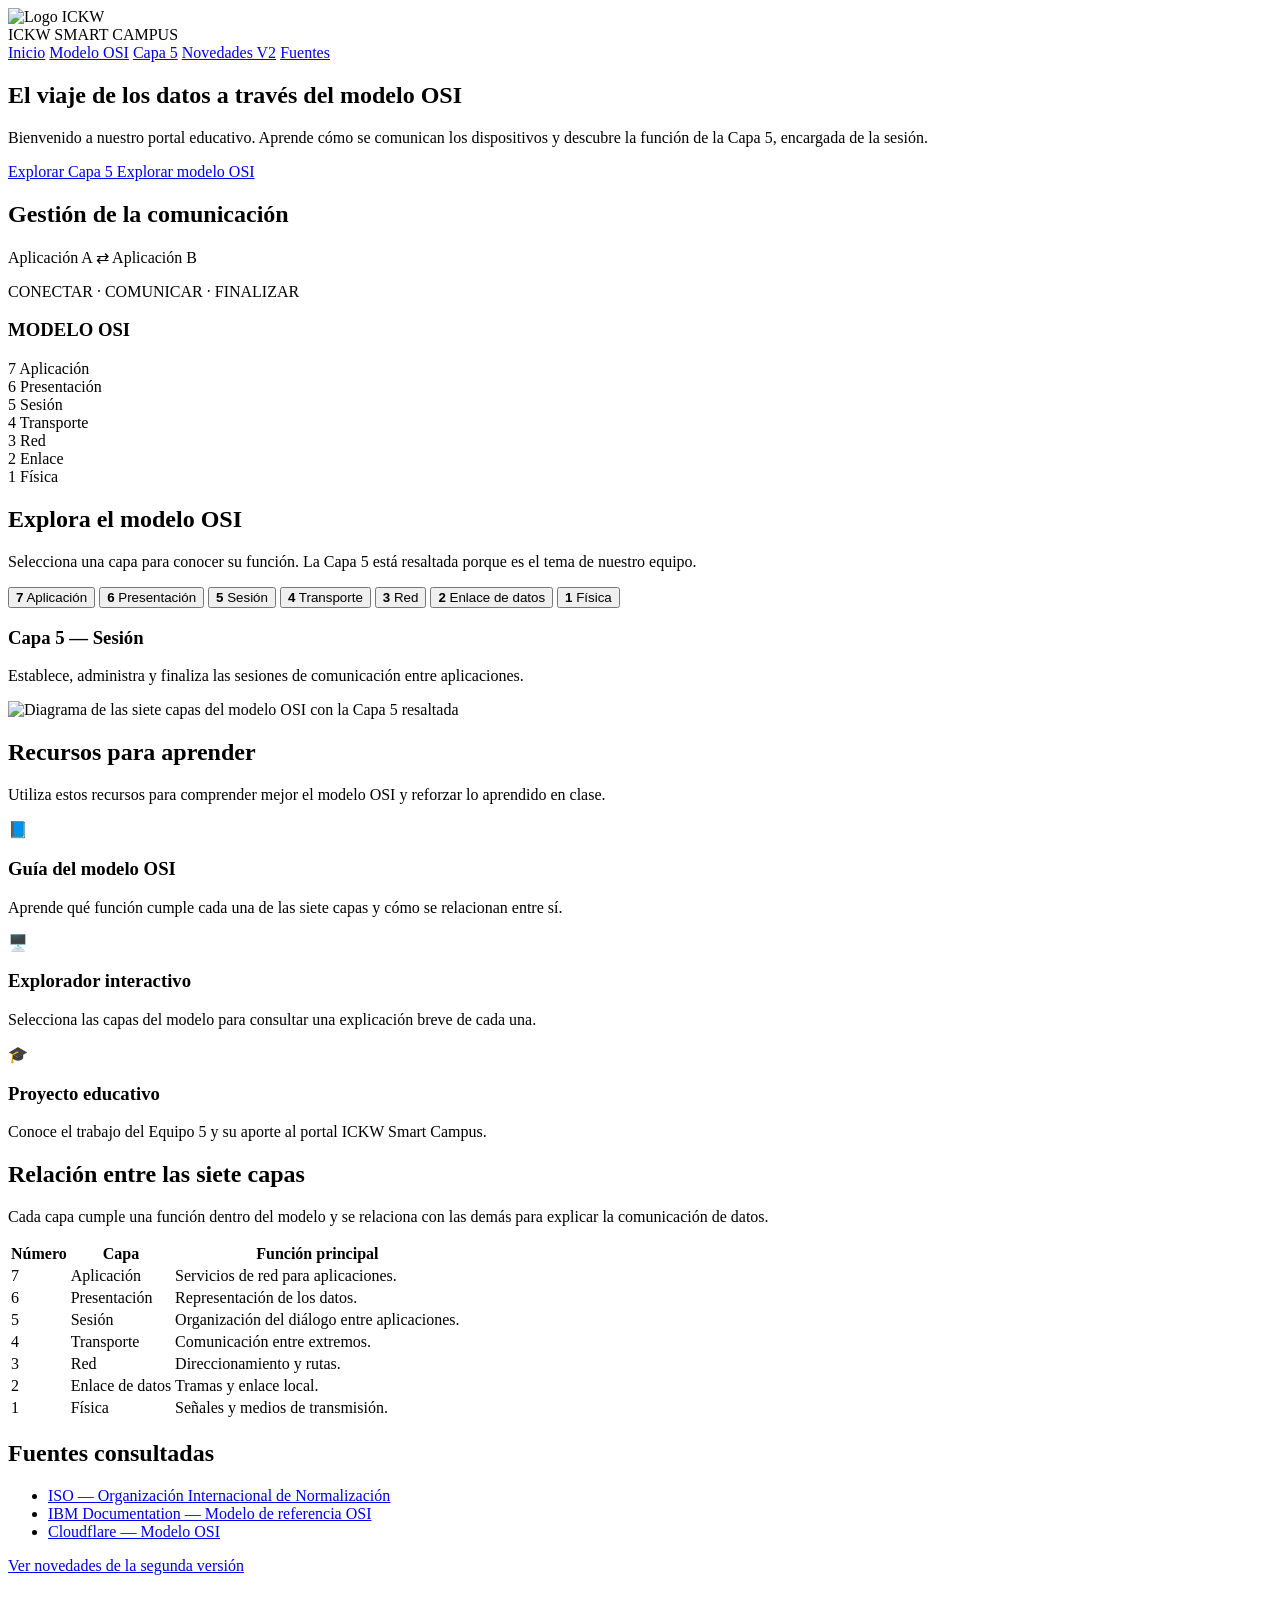
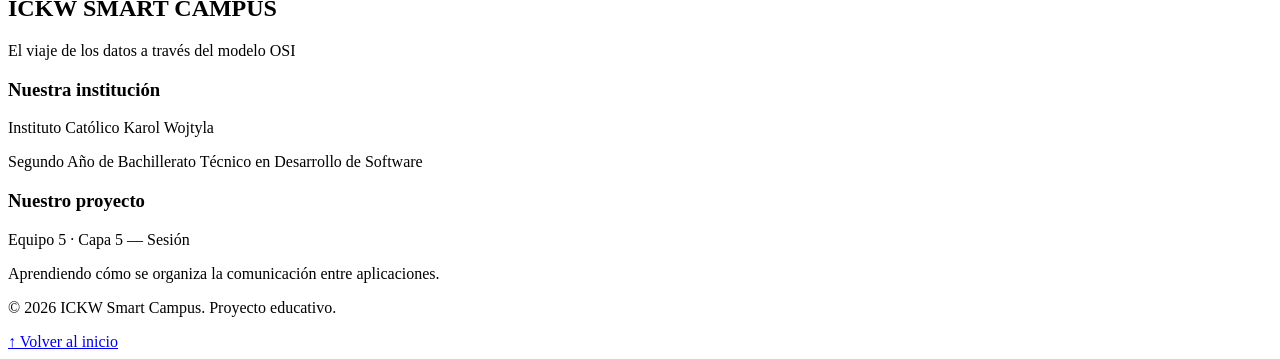
==== index.html @ a99ac278 "Add files via upload" ====
<!DOCTYPE html>
<html lang="es">
<head>
    <meta charset="UTF-8">
    <meta name="viewport" content="width=device-width, initial-scale=1.0">
<script src="js/script.js" defer></script>
<link rel="stylesheet" href="css/estilos.css">
<header class="encabezado" id="inicio">
  
    <div class="logo">
        <img src="img/logo (2).png " alt="Logo ICKW">

    </div>

    <a> ICKW SMART CAMPUS </a>
    
    <nav id="menu">
        <a href="index.html">Inicio</a>
        <a href="#modelo">Modelo OSI</a>
        <a href="capa-5.html">Capa 5</a>
        <a href="novedad.html">Novedades V2</a>
        <a href="#fuentes">Fuentes</a>
        

    </nav>
</header>

<main>
  
<section class="portada-osi">

    <div class="texto-portada">
        <h1>El viaje de los datos a través del modelo OSI</h1>

        <p>
            Bienvenido a nuestro portal educativo. Aprende cómo se
            comunican los dispositivos y descubre la función de la
            Capa 5, encargada de la sesión.
        </p>

        <div class="botones-portada">
            <a href="capa-5.html" class="boton">
                Explorar Capa 5
            </a>

            <a href="#modelo" class="boton boton-secundario">
                Explorar modelo OSI
            </a>
        </div>

        <h2>Gestión de la comunicación</h2>
        <p>Aplicación A ⇄ Aplicación B</p>
        <p>CONECTAR · COMUNICAR · FINALIZAR</p>
    </div>

    <div class="diagrama-portada">
        <div class="panel-osi">
            <h3 class="titulo-osi">
                MODELO OSI 
            </h3>

            <div class="lista-osi">
                <div class="fila-osi">
                    <span class="numero">7</span>
                    <span>Aplicación</span>
                </div>
                <div class="fila-osi">
                    <span class="numero">6</span>
                    <span>Presentación</span>
                </div>
                <div class="fila-osi activa">
                    <span class="numero">5</span>
                    <span>Sesión</span>
                </div>
                <div class="fila-osi">
                    <span class="numero">4</span>
                    <span>Transporte</span>
                </div>
                <div class="fila-osi">
                    <span class="numero">3</span>
                    <span>Red</span>
                </div>
                <div class="fila-osi">
                    <span class="numero">2</span>
                    <span>Enlace</span>
                </div>
                <div class="fila-osi">
                    <span class="numero">1</span>
                    <span>Física</span>
                </div>
            </div>

            <div class="pie-osi">
            </div>
        </div>
    </div>

</section>

  
<section class="seccion" id="modelo">
    <h2>Explora el modelo <span>OSI</span></h2>

    <p class="intro">
        Selecciona una capa para conocer su función.
        La Capa 5 está resaltada porque es el tema de nuestro equipo.
    </p>

    <div class="capas">
        <button class="capa" data-info="Ofrece servicios de red a las aplicaciones.">
            <b>7</b> Aplicación
        </button>

        <button class="capa" data-info="Prepara, transforma y representa los datos.">
            <b>6</b> Presentación
        </button>

        <button class="capa activa" data-info="Establece, administra y finaliza las sesiones de comunicación entre aplicaciones.">
            <b>5</b> Sesión
        </button>

        <button class="capa" data-info="Permite la comunicación entre dispositivos y controla la entrega de datos.">
            <b>4</b> Transporte
        </button>

        <button class="capa" data-info="Se encarga del direccionamiento y la ruta de los paquetes.">
            <b>3</b> Red
        </button>

        <button class="capa" data-info="Organiza los datos en tramas y gestiona la comunicación local.">
            <b>2</b> Enlace de datos
        </button>

        <button class="capa" data-info="Transmite los bits mediante señales físicas.">
            <b>1</b> Física
        </button>
    </div>

    <div class="resultado" id="resultado" aria-live="polite">
        <h3>Capa 5 — Sesión</h3>
        <p>Establece, administra y finaliza las sesiones de comunicación entre aplicaciones.</p>
    </div>
        <img class="imagen-osi" src="img/Diagrama modelo OSI.png"
             alt="Diagrama de las siete capas del modelo OSI con la Capa 5 resaltada"
             title="Modelo OSI: Capa 5 Sesión">
    </section>

<!-- RECURSOS DEL PORTAL -->
<section class="seccion fondo" id="recursos">
    <h2>Recursos para <span>aprender</span></h2>

    <p class="intro">
        Utiliza estos recursos para comprender mejor el modelo OSI
        y reforzar lo aprendido en clase.
    </p>

    <div class="tarjetas">
        <article class="tarjeta">
            <div class="icono">📘</div>
            <h3>Guía del modelo OSI</h3>
            <p>
                Aprende qué función cumple cada una de las siete capas
                y cómo se relacionan entre sí.
            </p>
        </article>

        <article class="tarjeta">
            <div class="icono">🖥️</div>
            <h3>Explorador interactivo</h3>
            <p>
                Selecciona las capas del modelo para consultar
                una explicación breve de cada una.
            </p>
        </article>

        <article class="tarjeta">
            <div class="icono">🎓</div>
            <h3>Proyecto educativo</h3>
            <p>
                Conoce el trabajo del Equipo 5 y su aporte
                al portal ICKW Smart Campus.
            </p>
        </article>
    </div>
</section>


    <section class="seccion">
        <h2>Relación entre las siete capas</h2>
        <p class="intro">
            Cada capa cumple una función dentro del modelo y se relaciona
            con las demás para explicar la comunicación de datos.
        </p>

        <div class="tabla-contenedor">
            <table>
                <thead>
                    <tr>
                        <th>Número</th>
                        <th>Capa</th>
                        <th>Función principal</th>
                    </tr>
                </thead>
                <tbody>
                    <tr><td>7</td><td>Aplicación</td><td>Servicios de red para aplicaciones.</td></tr>
                    <tr><td>6</td><td>Presentación</td><td>Representación de los datos.</td></tr>
                    <tr class="fila-destacada"><td>5</td><td>Sesión</td><td>Organización del diálogo entre aplicaciones.</td></tr>
                    <tr><td>4</td><td>Transporte</td><td>Comunicación entre extremos.</td></tr>
                    <tr><td>3</td><td>Red</td><td>Direccionamiento y rutas.</td></tr>
                    <tr><td>2</td><td>Enlace de datos</td><td>Tramas y enlace local.</td></tr>
                    <tr><td>1</td><td>Física</td><td>Señales y medios de transmisión.</td></tr>
                </tbody>
            </table>
        </div>
    </section>

    <section class="seccion fondo" id="fuentes">
        <h2>Fuentes consultadas</h2>
        <ul class="lista-fuentes">
            <li>
                <a href="https://www.iso.org/" target="_blank" rel="noopener noreferrer">
                    ISO — Organización Internacional de Normalización
                </a>
            </li>
            <li>
                <a href="https://www.ibm.com/docs/en/aix/7.2.0?topic=protocols-osi-reference-model"
                   target="_blank" rel="noopener noreferrer">
                    IBM Documentation — Modelo de referencia OSI
                </a>
            </li>
            <li>
                <a href="https://www.cloudflare.com/learning/ddos/glossary/open-systems-interconnection-model-osi/"
                   target="_blank" rel="noopener noreferrer">
                    Cloudflare — Modelo OSI
                </a>
            </li>
        </ul>
        <a class="boton" href="novedad.html">Ver novedades de la segunda versión</a>
    </section>
</main>


<footer class="pie-pagina">
    <div class="pie-contenido">
        <div class="pie-marca">
            <h2>ICKW SMART CAMPUS</h2>
            <p>El viaje de los datos a través del modelo OSI</p>
        </div>

        <div class="pie-institucion">
            <h3>Nuestra institución</h3>
            <p>Instituto Católico Karol Wojtyla</p>
            <p>Segundo Año de Bachillerato Técnico en Desarrollo de Software</p>
        </div>

        <div class="pie-proyecto">
            <h3>Nuestro proyecto</h3>
            <p>Equipo 5 · Capa 5 — Sesión</p>
            <p>Aprendiendo cómo se organiza la comunicación entre aplicaciones.</p>
        </div>
    </div>

    <div class="pie-inferior">
        <p>© 2026 ICKW Smart Campus. Proyecto educativo.</p>
        <a href="#inicio">↑ Volver al inicio</a>
    </div>
</footer>


</body>
</html>
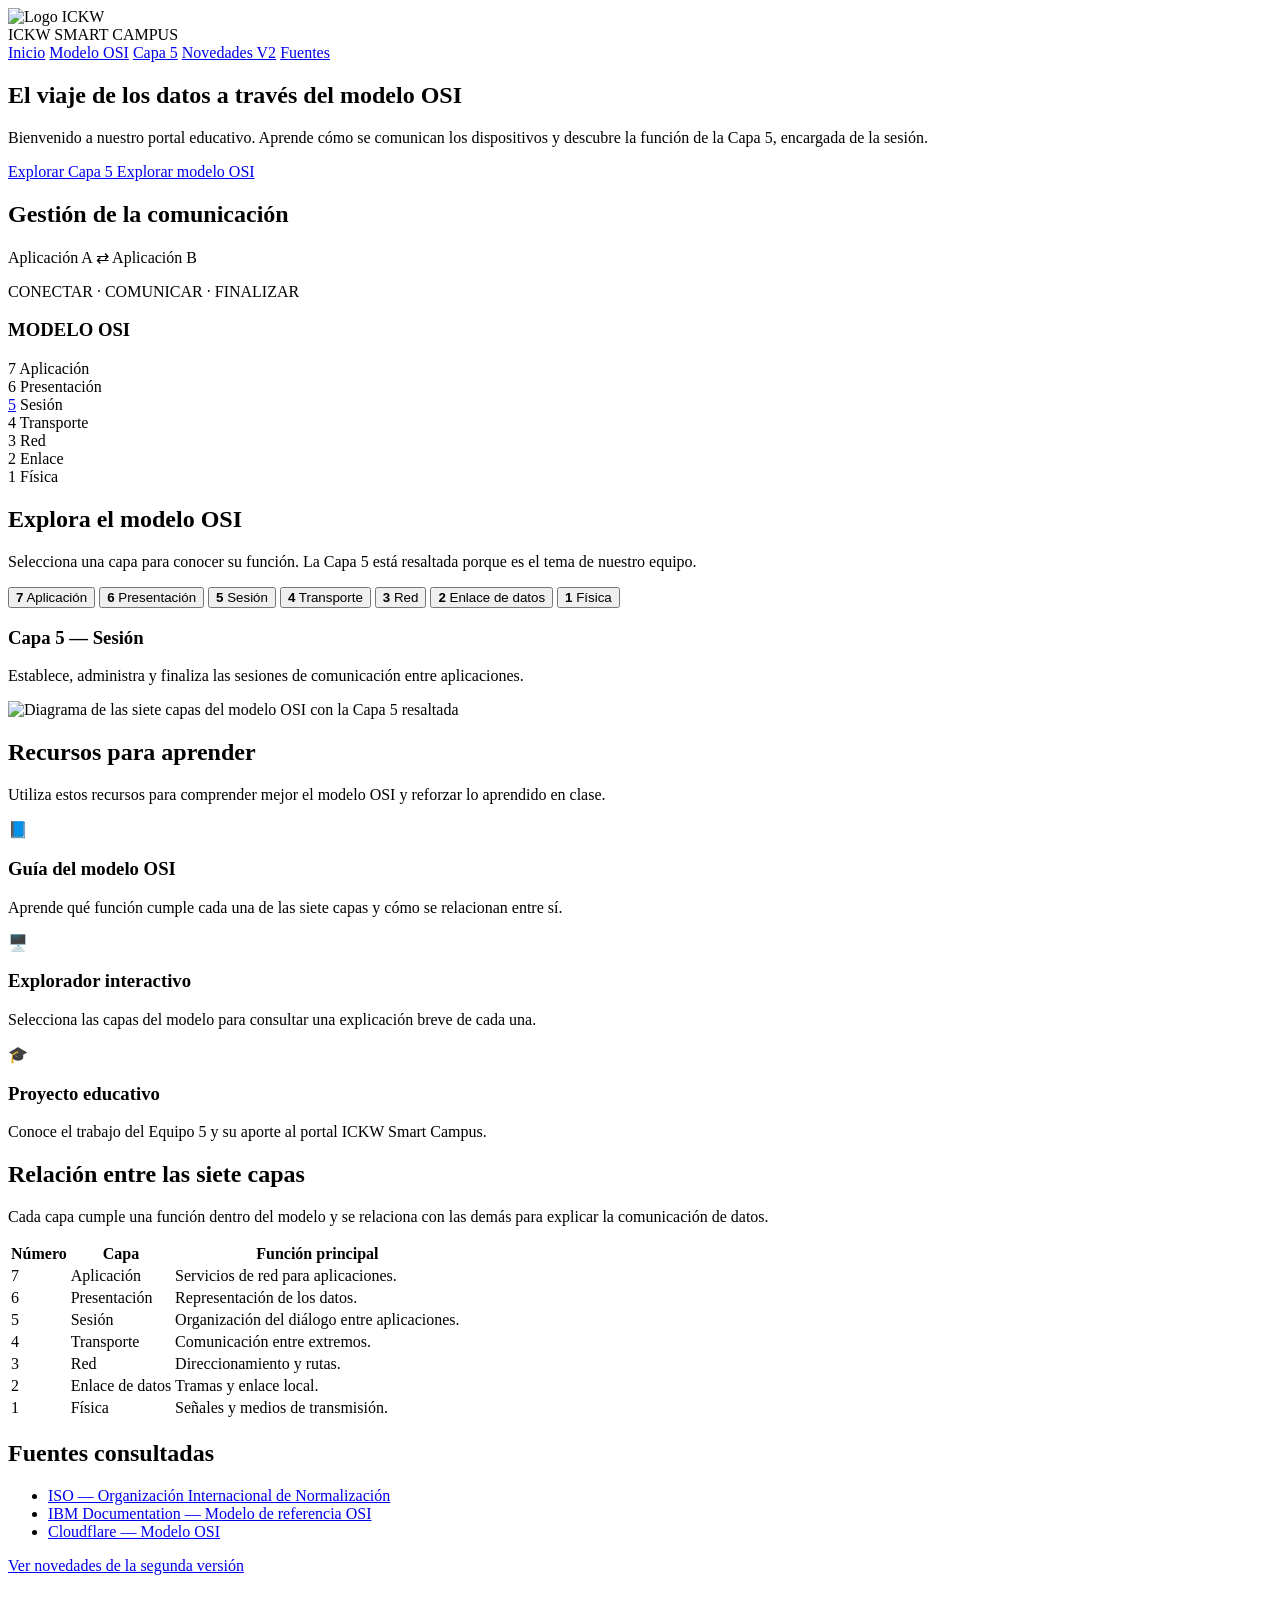
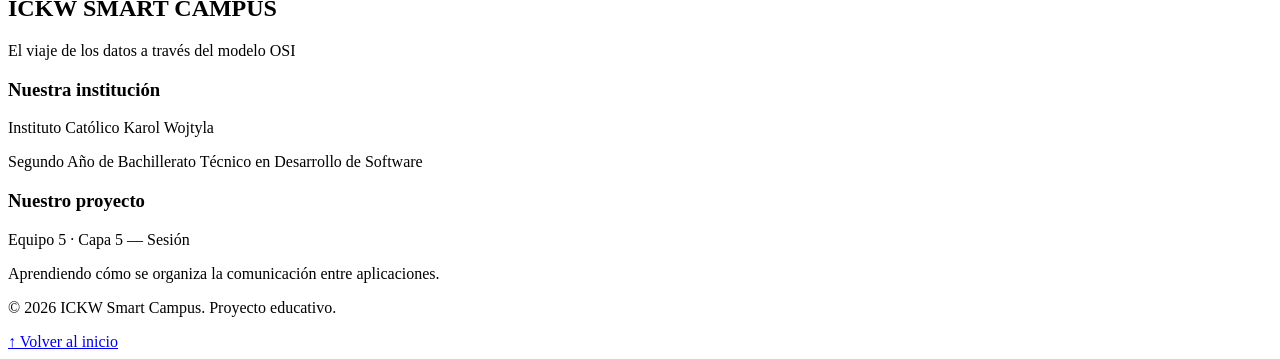
==== commit 902dfb6a: "Add files via upload" ====
--- a/index.html
+++ b/index.html
@@ -69,7 +69,7 @@
                     <span>Presentación</span>
                 </div>
                 <div class="fila-osi activa">
-                    <span class="numero">5</span>
+           <a href="capa-5.html"> 5</a>
                     <span>Sesión</span>
                 </div>
                 <div class="fila-osi">
